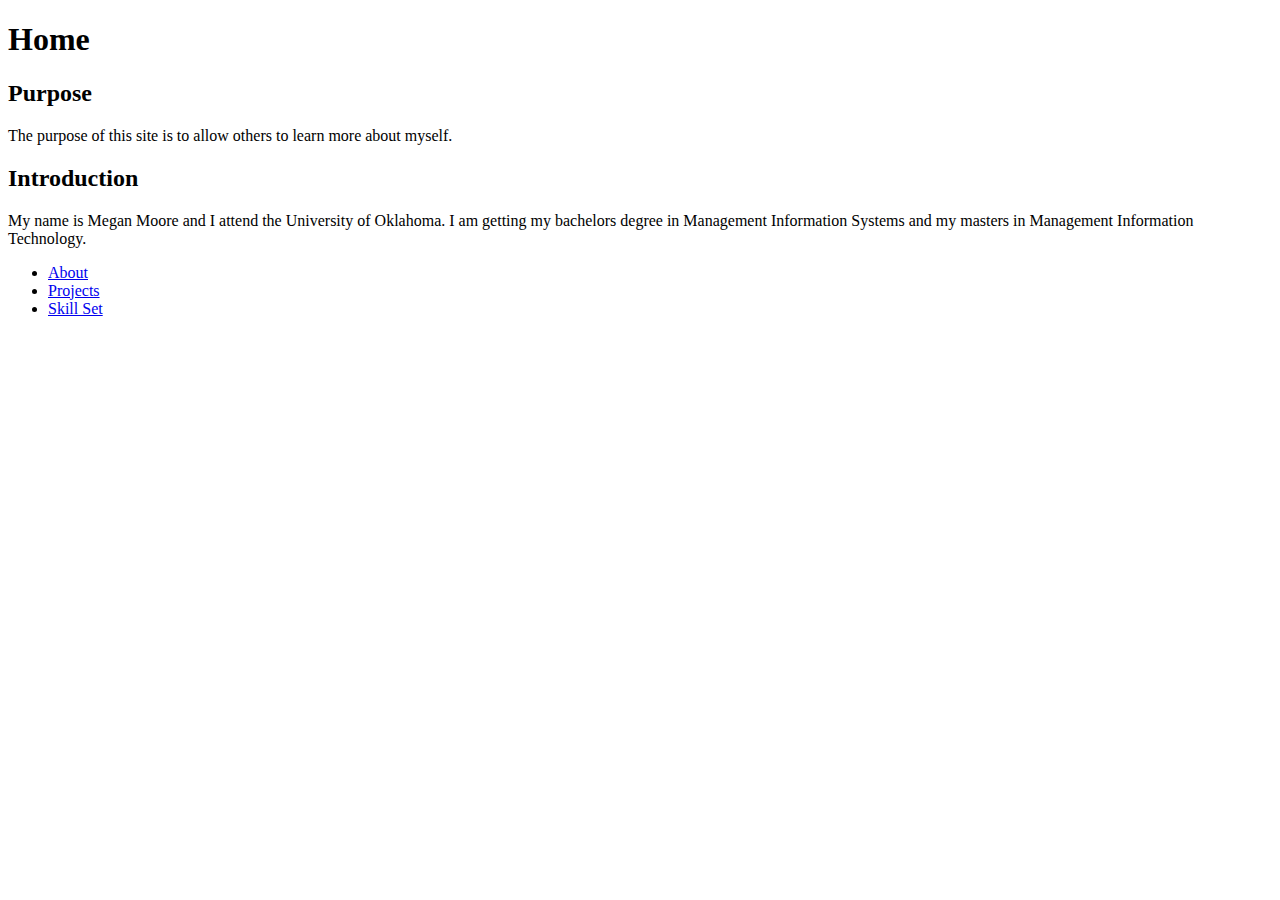
==== Index.html @ b7f81c41 "Index" ====
﻿<!DOCTYPE html>

<html lang="en" xmlns="http://megremoore.github.io">
<head>
    <meta charset="utf-8" />
    <title>Home</title>
    <link rel="stylesheet" href="HomeStyleSheet.css">
</head>
<body>
    <h1>Home</h1>
    <h2>Purpose</h2>
    <p>
        The purpose of this site is to allow others to
        learn more about myself.
    </p>
    <h2>Introduction</h2>

    <p>
        My name is Megan Moore and I attend the University of Oklahoma.
        I am getting my bachelors degree in Management Information Systems
        and my masters in Management Information Technology.
    </p>

    <ul>
        <li><a target="_blank" href="AboutHTML.html">About</a></li>
        <li><a target="_blank" href="ProjectsHTML.html">Projects</a></li>
        <li><a target="_blank" href="SkillSetHTML.html">Skill Set</a></li>

    </ul>



</body>
</html>
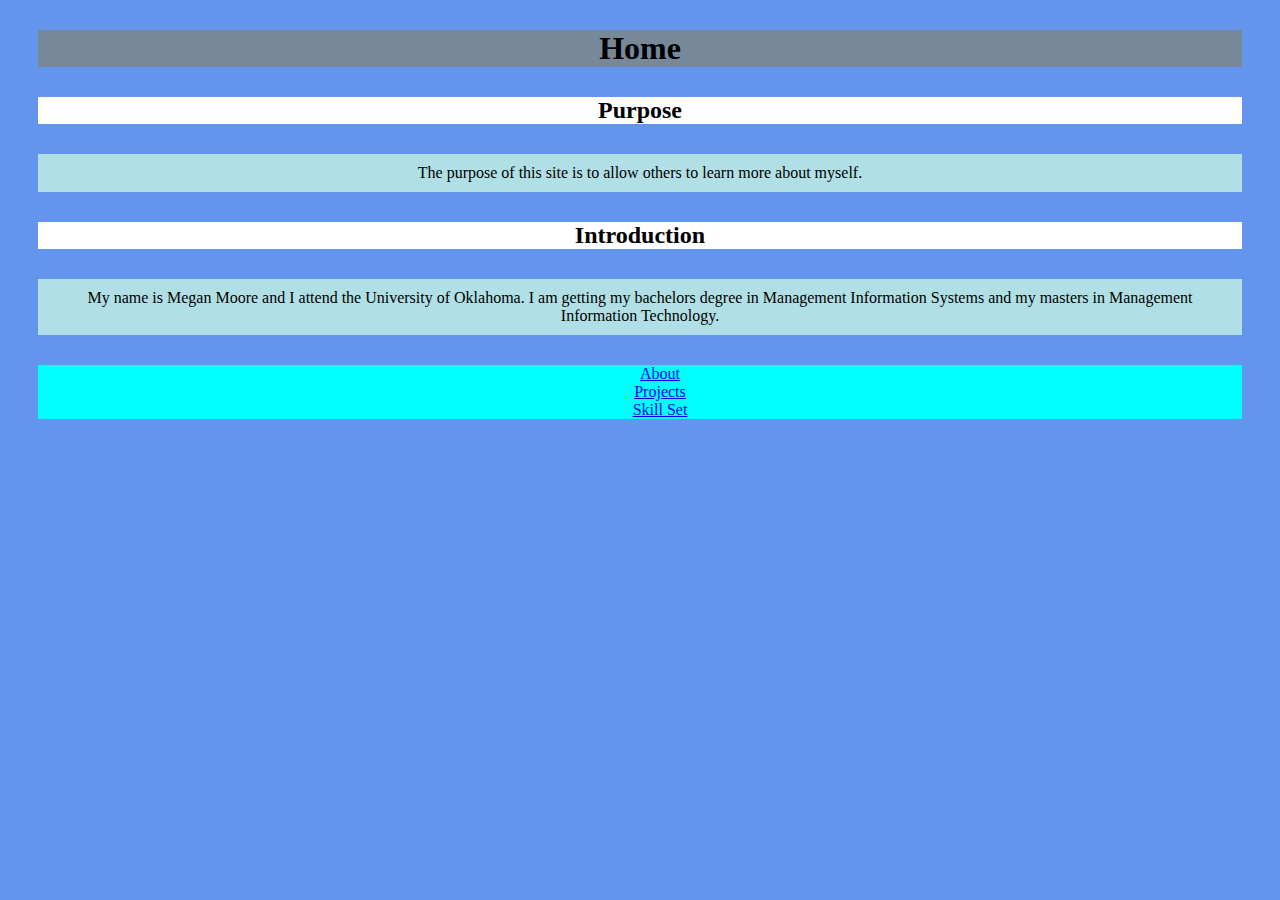
==== commit 71227d28: "Add files via upload" ====
--- a/Index.html
+++ b/Index.html
@@ -1,34 +1,34 @@
-﻿<!DOCTYPE html>
-
-<html lang="en" xmlns="http://megremoore.github.io">
-<head>
-    <meta charset="utf-8" />
-    <title>Home</title>
-    <link rel="stylesheet" href="HomeStyleSheet.css">
-</head>
-<body>
-    <h1>Home</h1>
-    <h2>Purpose</h2>
-    <p>
-        The purpose of this site is to allow others to
-        learn more about myself.
-    </p>
-    <h2>Introduction</h2>
-
-    <p>
-        My name is Megan Moore and I attend the University of Oklahoma.
-        I am getting my bachelors degree in Management Information Systems
-        and my masters in Management Information Technology.
-    </p>
-
-    <ul>
-        <li><a target="_blank" href="AboutHTML.html">About</a></li>
-        <li><a target="_blank" href="ProjectsHTML.html">Projects</a></li>
-        <li><a target="_blank" href="SkillSetHTML.html">Skill Set</a></li>
-
-    </ul>
-
-
-
-</body>
-</html>
+<!DOCTYPE html>
+
+<html lang="en" xmlns="http://www.w3.org/1999/xhtml">
+<head>
+    <meta charset="utf-8" />
+    <title>Home</title>
+    <link rel="stylesheet" href="HomeStyleSheet.css">
+</head>
+<body>
+    <h1>Home</h1>
+    <h2>Purpose</h2>
+    <p>
+        The purpose of this site is to allow others to 
+        learn more about myself.
+    </p>
+    <h2>Introduction</h2>
+    
+    <p>
+        My name is Megan Moore and I attend the University of Oklahoma.
+        I am getting my bachelors degree in Management Information Systems
+        and my masters in Management Information Technology. 
+     </p>
+
+    <ul>
+        <li><a target="_blank" href="AboutHTML.html">About</a></li>
+        <li><a target="_blank" href="ProjectsHTML.html">Projects</a></li>
+        <li><a target="_blank" href="SkillSetHTML.html">Skill Set</a></li>
+
+    </ul>
+
+
+        
+</body>
+</html>
--- a/HomeStyleSheet.css
+++ b/HomeStyleSheet.css
@@ -0,0 +1,27 @@
+body {
+    background-color: cornflowerblue;
+}
+h1 {
+    background-color: lightslategrey;
+    text-align: center;
+    margin: 30px;
+}
+h2{
+    background-color: white;
+    text-align: center;
+    margin: 30px;
+}
+p {
+    background-color: powderblue;
+    padding: 10px;
+    text-align: center;
+    margin: 30px;
+}
+ul {
+    text-align: center;
+    color: black;
+    background-color: aqua;
+    list-style: none;
+    margin: 30px;
+    
+}
